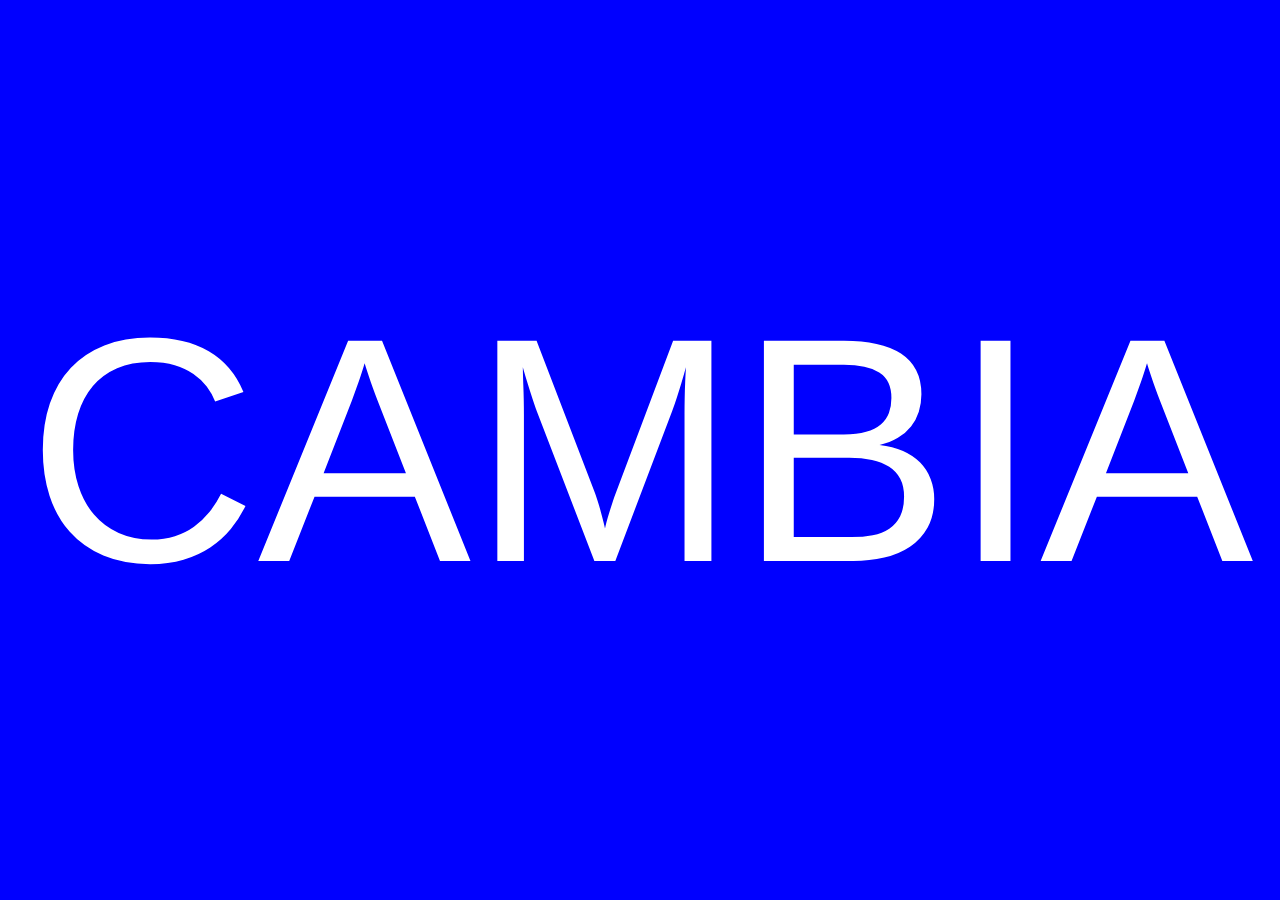
==== cambia.html @ 16ba03d4 "paginasimagenes" ====
<!DOCTYPE html>
<html lang="es">
<head>
    <meta charset="UTF-8">
    <meta name="viewport" content="width=device-width, initial-scale=1.0">
    <title>cambia</title>
    <link rel="stylesheet" href="cambia.css">
</head>

<body>

    <body>
        
    <div class="contenedor-texto">
        <div id="texto-animado">Cargando...</div>
    </div>

    

    <script>
        const textos = [
            "меняй",
            "change",
            "ändere",
            "変えて ",
            "muda",
            "cambia"

        ];
    let idx = 0;
        const elemento = document.getElementById("texto-animado");
        elemento.innerHTML = textos[0];
        
        elemento.addEventListener("click", () => {
            window.location.href = "censura.html";
        });
        
        function cambiar() {
            idx = (idx + 1) % textos.length;
            elemento.innerHTML = textos[idx];
        }
        
        setInterval(cambiar, 100);
        
        elemento.addEventListener("mouseenter", () => {
            elemento.classList.add("con-hover");
            document.body.classList.add("fondo-oscuro");
        });
        elemento.addEventListener("mouseleave", () => {
            elemento.classList.remove("con-hover");
            document.body.classList.remove("fondo-oscuro");
        });
    </script>
</body>
</html>
---- cambia.css ----
* {
    margin: 0;
    padding: 0;
    box-sizing: border-box;
}

/* El cuerpo ocupa toda la altura de la ventana y centra su contenido */
body {
    height: 100vh;
    /* 100% de la altura visible */
    display: flex;
    /* Usamos flexbox para centrar */
    justify-content: center;
    /* Centra horizontalmente */
    align-items: center;
    /* Centra verticalmente */
    background: rgb(0, 0, 255);
    font-family: 'Arial Narrow', Arial, sans-serif;
}

/* Contenedor del texto animado 
.contenedor-texto {
    text-align: center;
} */

/* 
            El texto que cambia (hi, hola, bonjour) 
            Estilos base + transición suave para los cambios de clase
        */


/* 
            CLASE NORMAL (sin hover) 
            Definimos colores normales y fondo semitransparente
        */
#texto-animado {
    font-size: 20rem;
    /* Tamaño grande */
    font-weight: regular;
    /* Blanco con 80% opacidad */
    color: rgb(255, 255, 255);
    /*text-transform: uppercase;*/
    transform: scaleY(1);
    /* Naranja */
    /* Sombra suave */
    cursor: pointer;
    text-transform: uppercase;
    
}

/* 
            CLASE "hover" que se añade con JavaScript 
            Cuando el mouse está encima, se aplican estos colores
        */
#texto-animado.con-hover {
    /*background: #ff0000;
     Fondo rojo */
    
    color: rgb(255, 0, 0);
    /*-webkit-text-stroke:5px rgb(0, 0, 255);*/
    font-size: 10rem;
    font-weight: 800;
    line-height: 0.8;
    /*Texto blanco */
    transform: scaleY(4);
    /*text-transform: uppercase;
  
    /*transform: scale(2);
    /* Efecto de aumento ligero (opcional) */
}

body.fondo-oscuro {
    background: rgb(0, 0, 0);          /* Color oscuro de ejemplo */

}
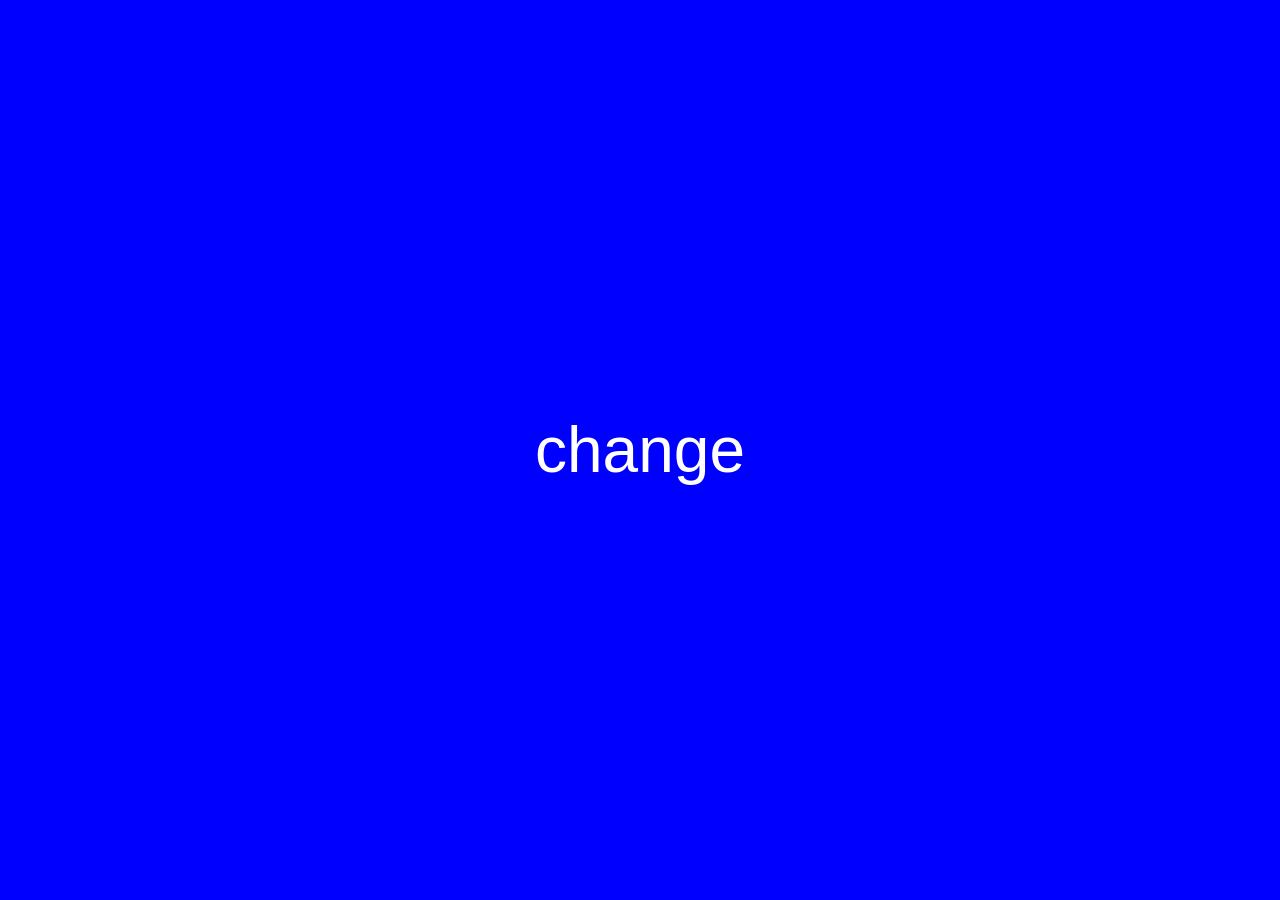
==== commit 6e34f939: "nuevo" ====
--- a/cambia.html
+++ b/cambia.html
@@ -32,7 +32,7 @@
         elemento.innerHTML = textos[0];
         
         elemento.addEventListener("click", () => {
-            window.location.href = "censura.html";
+            window.location.href = "esco.html";
         });
         
         function cambiar() {
--- a/cambia.css
+++ b/cambia.css
@@ -34,7 +34,7 @@
             Definimos colores normales y fondo semitransparente
         */
 #texto-animado {
-    font-size: 20rem;
+    font-size: 4rem;
     /* Tamaño grande */
     font-weight: regular;
     /* Blanco con 80% opacidad */
@@ -44,7 +44,7 @@
     /* Naranja */
     /* Sombra suave */
     cursor: pointer;
-    text-transform: uppercase;
+    
     
 }
 
@@ -63,8 +63,8 @@
     line-height: 0.8;
     /*Texto blanco */
     transform: scaleY(4);
-    /*text-transform: uppercase;
-  
+    /*text-transform: uppercase;*/
+    text-transform: uppercase;
     /*transform: scale(2);
     /* Efecto de aumento ligero (opcional) */
 }
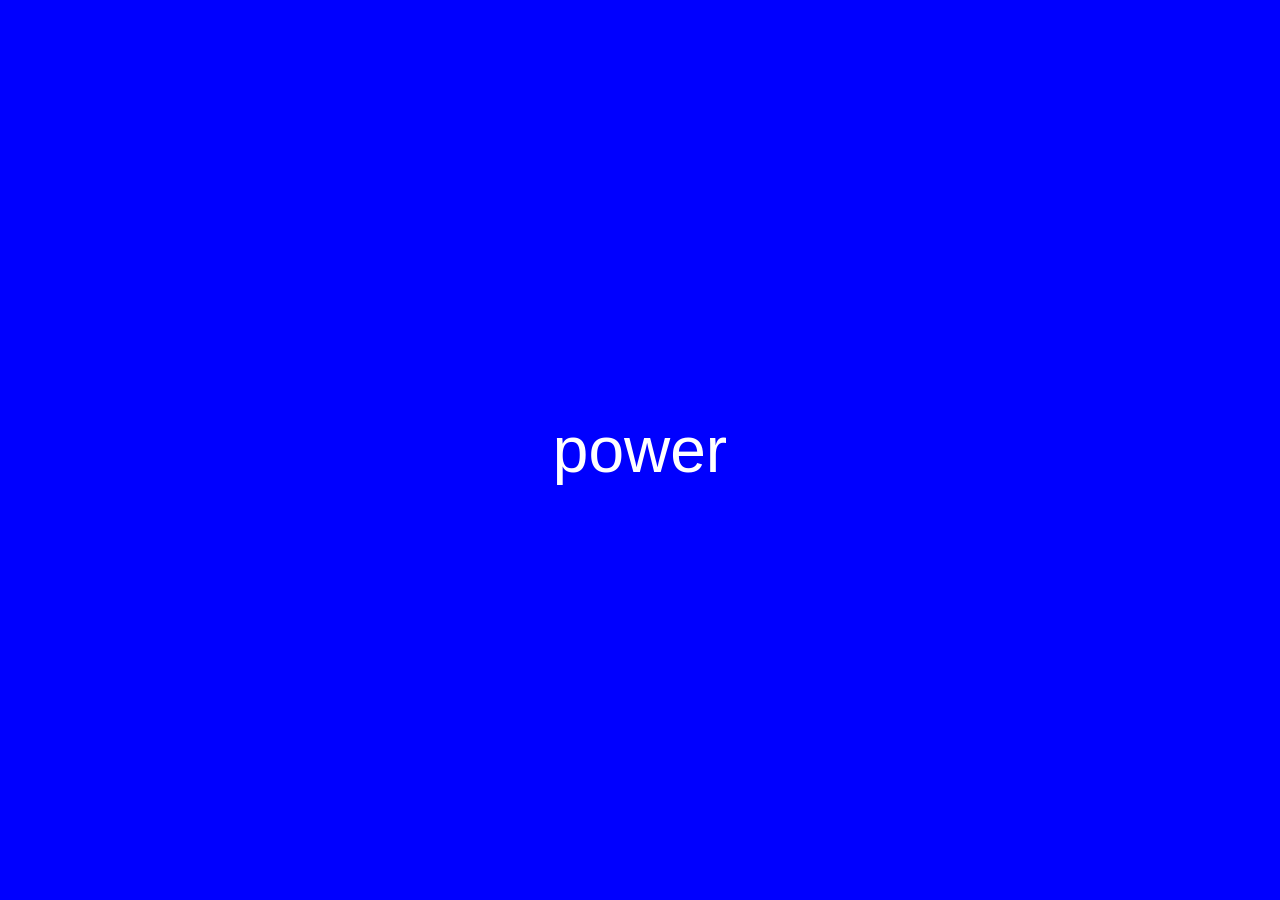
==== commit a927c6dc: "nuevoscambios" ====
--- a/cambia.html
+++ b/cambia.html
@@ -1,5 +1,6 @@
 <!DOCTYPE html>
 <html lang="es">
+
 <head>
     <meta charset="UTF-8">
     <meta name="viewport" content="width=device-width, initial-scale=1.0">
@@ -7,49 +8,68 @@
     <link rel="stylesheet" href="cambia.css">
 </head>
 
-<body>
 
-    <body>
-        
-    <div class="contenedor-texto">
-        <div id="texto-animado">Cargando...</div>
-    </div>
 
-    
+<div class="contenedor-texto">
+    <div id="texto-animado">Cargando...</div>
+</div>
 
-    <script>
-        const textos = [
-            "меняй",
-            "change",
-            "ändere",
-            "変えて ",
-            "muda",
-            "cambia"
 
-        ];
+
+
+
+
+<script>
+    const textos = [
+        "власть",
+        "power",
+        "poder",
+        "权力",
+        "macht",
+        "poder"
+
+    ];
     let idx = 0;
-        const elemento = document.getElementById("texto-animado");
-        elemento.innerHTML = textos[0];
-        
-        elemento.addEventListener("click", () => {
-            window.location.href = "esco.html";
-        });
-        
-        function cambiar() {
-            idx = (idx + 1) % textos.length;
-            elemento.innerHTML = textos[idx];
+    const elemento = document.getElementById("texto-animado");
+    elemento.innerHTML = textos[0];
+
+    elemento.addEventListener("click", () => {
+        window.location.href = "esco.html";
+    });
+
+    function cambiar() {
+        idx = (idx + 1) % textos.length;
+        elemento.innerHTML = textos[idx];
+    }
+
+    setInterval(cambiar, 100);
+
+    elemento.addEventListener("mouseenter", () => {
+        elemento.classList.add("con-hover");
+        document.body.classList.add("fondo-oscuro");
+    });
+    elemento.addEventListener("mouseleave", () => {
+        elemento.classList.remove("con-hover");
+        document.body.classList.remove("fondo-oscuro");
+    });
+
+    document.addEventListener('click', function (event) {
+        const anchoPantalla = window.innerWidth;
+        const x = event.clientX;          // posición X del clic
+        const porcentaje = (x / anchoPantalla) * 100;
+
+        if (porcentaje < 25) {
+            // Clic en el 25% izquierdo de la pantalla
+            window.location.href = 'ser.html';
+        } else if (porcentaje > 75) {
+            // Clic en el 25% derecho de la pantalla
+            window.location.href = 'looksmax.html';
         }
-        
-        setInterval(cambiar, 100);
-        
-        elemento.addEventListener("mouseenter", () => {
-            elemento.classList.add("con-hover");
-            document.body.classList.add("fondo-oscuro");
-        });
-        elemento.addEventListener("mouseleave", () => {
-            elemento.classList.remove("con-hover");
-            document.body.classList.remove("fondo-oscuro");
-        });
-    </script>
+        // Si está entre 25% y 75%, no hace nada (opcional: puedes poner otra acción)
+    });
+
+</script>
+
 </body>
+
 </html>
--- a/cambia.css
+++ b/cambia.css
@@ -7,6 +7,7 @@
 /* El cuerpo ocupa toda la altura de la ventana y centra su contenido */
 body {
     height: 100vh;
+    
     /* 100% de la altura visible */
     display: flex;
     /* Usamos flexbox para centrar */
@@ -34,6 +35,7 @@
             Definimos colores normales y fondo semitransparente
         */
 #texto-animado {
+    
     font-size: 4rem;
     /* Tamaño grande */
     font-weight: regular;
@@ -44,8 +46,8 @@
     /* Naranja */
     /* Sombra suave */
     cursor: pointer;
-    
-    
+
+
 }
 
 /* 
@@ -55,7 +57,7 @@
 #texto-animado.con-hover {
     /*background: #ff0000;
      Fondo rojo */
-    
+
     color: rgb(255, 0, 0);
     /*-webkit-text-stroke:5px rgb(0, 0, 255);*/
     font-size: 10rem;
@@ -70,7 +72,7 @@
 }
 
 body.fondo-oscuro {
-    background: rgb(0, 0, 0);          /* Color oscuro de ejemplo */
-
+    background: rgb(0, 0, 0);
+    z-index: 20;
 }
 
